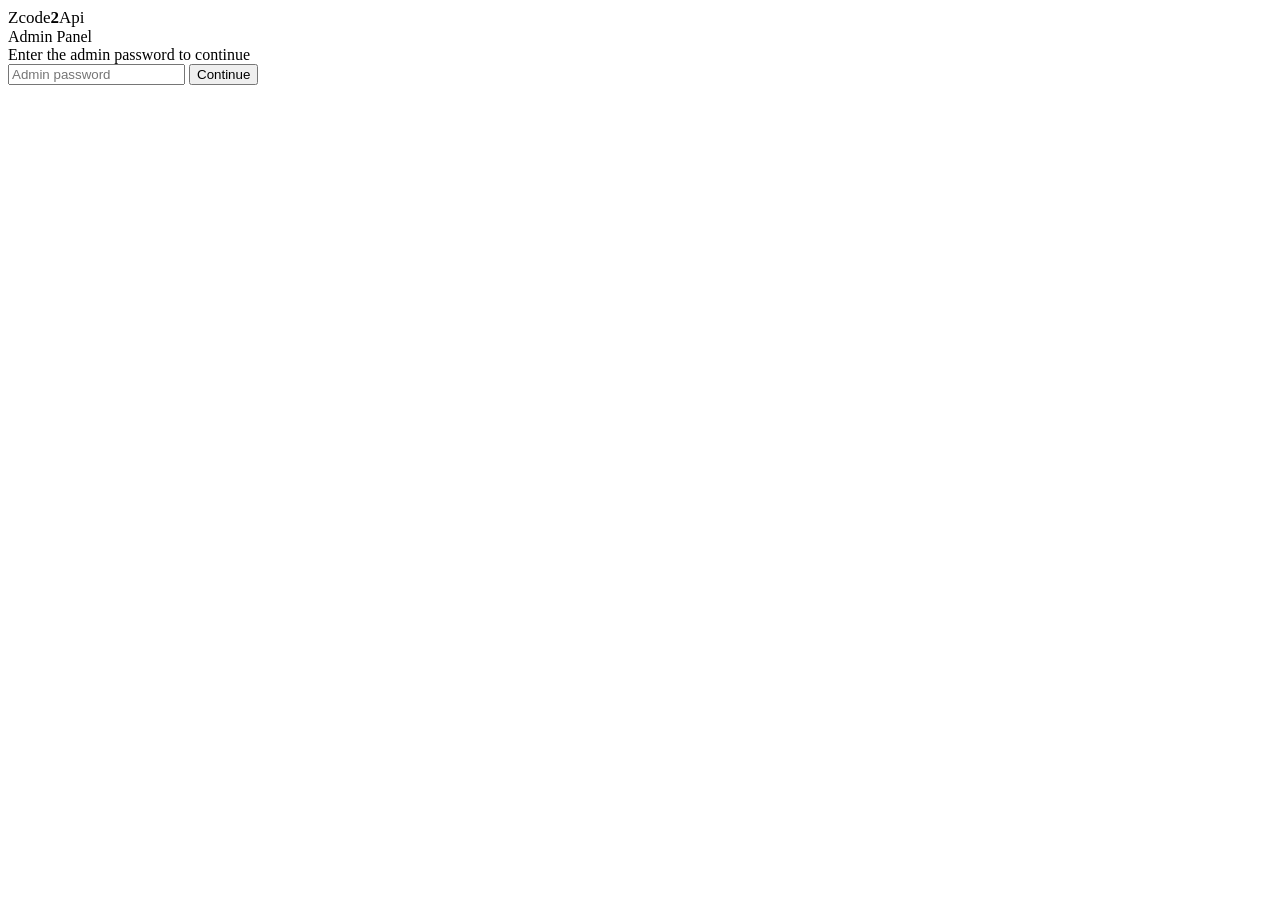
==== internal/gateway/webui/login.html @ c6ba5135 "Initial commit: Zcode2API v1.0.0 - OpenAI & Anthropic proxy for Z.AI" ====
<!DOCTYPE html>
<html lang="en">
<head>
<meta charset="UTF-8">
<meta name="viewport" content="width=device-width, initial-scale=1.0">
<title>Zcode2Api · Login</title>
<link rel="stylesheet" href="/app.css?v=1.0.6">
</head>
<body class="login-body">
  <div class="login-card">
    <div class="login-brand">
      <span class="brand-word" style="font-size:17px">Zcode<b>2</b>Api</span>
    </div>
    <div class="login-title">Admin Panel</div>
    <div class="login-sub">Enter the admin password to continue</div>
    <div class="login-form">
      <input type="password" placeholder="Admin password" class="input" id="pw">
      <button onclick="doLogin()">Continue</button>
      <div class="login-err" id="err"></div>
    </div>
  </div>
<script>
var DASH_TOKEN = localStorage.getItem('dash_token') || '';
async function verify(t) {
  const res = await fetch('/api/status', { headers: { 'Authorization': 'Bearer ' + t } });
  return res.status === 200;
}
async function doLogin() {
  const t = document.getElementById('pw').value.trim();
  if (!t) return;
  document.getElementById('err').textContent = '';
  if (await verify(t)) {
    localStorage.setItem('dash_token', t);
    location.href = '/';
  } else {
    document.getElementById('err').textContent = 'Invalid password';
  }
}
document.getElementById('pw').addEventListener('keypress', e => { if (e.key === 'Enter') doLogin(); });
// already logged in → straight in
(async () => { if (DASH_TOKEN && await verify(DASH_TOKEN)) location.href = '/'; })();
</script>
</body>
</html>
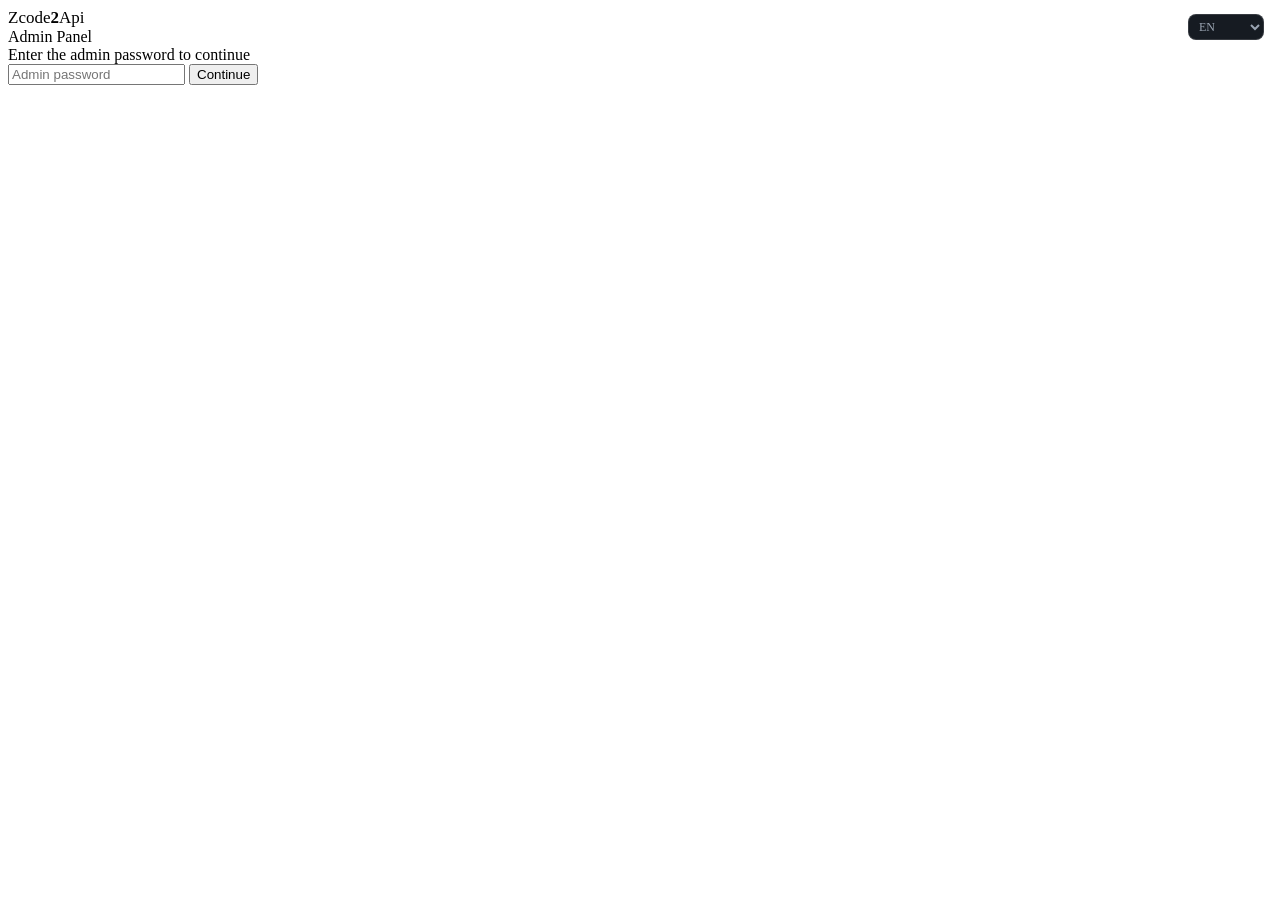
==== commit 250d3bc3: "feat(webui): switchable UI language — English / 简体中文 / Русский Runtime i18n layer (i18n.js): the HTM" ====
--- a/internal/gateway/webui/login.html
+++ b/internal/gateway/webui/login.html
@@ -7,6 +7,7 @@
 <link rel="stylesheet" href="/app.css?v=1.0.6">
 </head>
 <body class="login-body">
+  <select id="lang-select" onchange="setLang(this.value)" title="Language" style="position:fixed;top:14px;right:16px;z-index:99;background:#161b22;border:1px solid rgba(255,255,255,.14);color:#9aa4b2;border-radius:8px;padding:4px 6px;font-size:12px;cursor:pointer;outline:none;font-family:inherit"><option value="en">EN</option><option value="zh">中文</option><option value="ru">Русский</option></select>
   <div class="login-card">
     <div class="login-brand">
       <span class="brand-word" style="font-size:17px">Zcode<b>2</b>Api</span>
@@ -40,5 +41,6 @@
 // already logged in → straight in
 (async () => { if (DASH_TOKEN && await verify(DASH_TOKEN)) location.href = '/'; })();
 </script>
+<script src="/i18n.js?v=1.0.0"></script>
 </body>
 </html>
